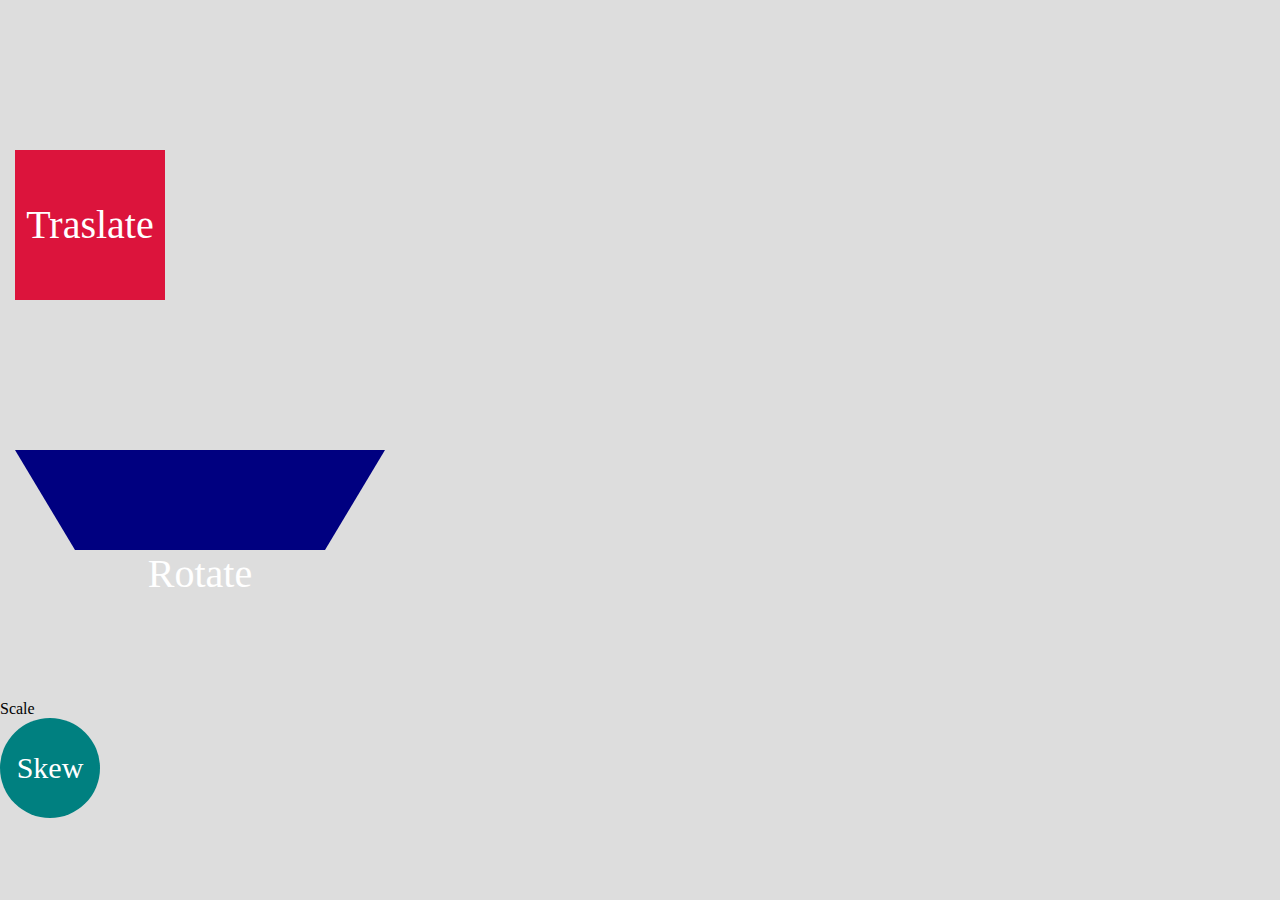
==== ejercicio.html @ b639b354 "Signed-off-by: SantiagoAnzola <est.santiago.anzola@unimilitar.edu.co>" ====
<!DOCTYPE html>
<html lang="es">
    <head>	
	<title>Transformaciones con CSS </title>
	<meta charset= "UTF-8">
	<meta name="viewport" content = "width=device-width, user-scalable=no, initial-scale=1, maximum-scale=1, minimum-scale=1">
	<link rel="stylesheet" href="estilo2.css">  
    </head>

    <body>

	<div class="contendedor">
	  <div class="caja">Traslate</div>
	  <div class="trapecio">Rotate</div>
	  <div class="trianngulo">Scale</div>
	  <div class="circulo">Skew</div>
	</div>

     </body>
</html>
---- estilo2.css ----
body {
	margin: 0;
	background: #ddd;
}
.contenedor {

	display: flex;
	justify-content: center;
}

.caja {

	margin: 150px  15px;
	width: 150px;
	height: 150px;
	background: crimson;
	color: #fff;
	font-size: 40px;
	text-align: center;
	line-height: 150px;
	transition: all 3s;
}

.trapecio {

	margin: 150px  15px;
	width: 250px;
	height: 0px;
	border-right: 60px solid transparent;
	border-left: 60px solid transparent;
	border-top: 100px solid #000080;
	color: #fff;
	font-size: 40px;
	text-align: center;
	line-height: -250px;
}

.triangulo {

	width: 0;
	height: 0;
	border-right:100px solid transparent;
	border-top:100px solid transparent;
	border-left:100px solid transparent;
	border-bottom:100px solid transparent #800000;
	font-size: 40px;
	text-align: center;
	line-height: 50px;
}
.circulo {
	width: 100px;
	height: 100px;
	-moz-burder-radius: 50%;
	-webkit-border-radius: 50%;
	border-radius: 50%;
	background: #008080;
	color: #fff;
 	font-size: 30px;
	text-align: center;
	line-height: 100px;
}



.caja:nth-child(1): {


}

.caja:nth-child(1):hover {
background: purple;
transform: Translate(100px,50px)
}


.trapecio:nth-child(1): {


}

.trapecio:nth-child(1):hover {
background: purple;
transform: TranslateX(100px)
}
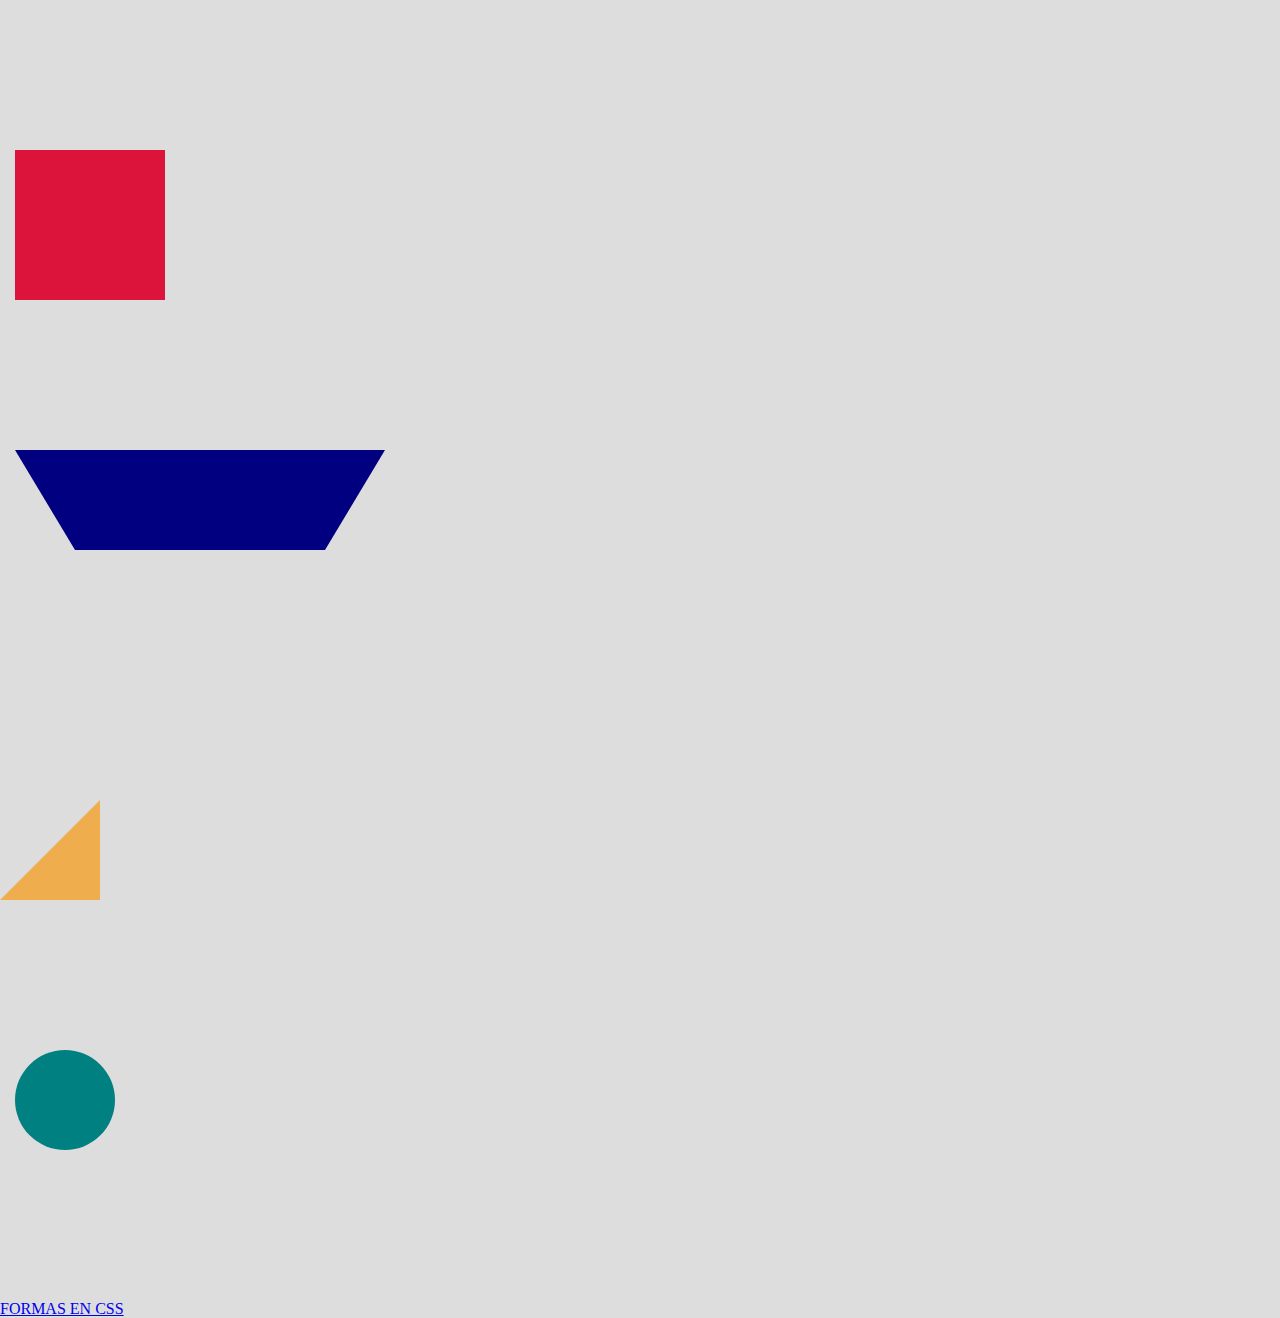
==== commit 33156228: "Signed-off-by: SantiagoAnzola <est.santiago.anzola@unimilitar.edu.co>" ====
--- a/ejercicio.html
+++ b/ejercicio.html
@@ -10,12 +10,12 @@
     <body>
 
 	<div class="contendedor">
-	  <div class="caja">Traslate</div>
-	  <div class="trapecio">Rotate</div>
-	  <div class="trianngulo">Scale</div>
-	  <div class="circulo">Skew</div>
+	  <div class="caja"></div>
+	  <div class="trapecio"></div>
+	  <div class="triangulo"></div>
+	  <div class="circulo"></div>
 	</div>
-
+	<div><a href="https://cybmeta.com/formas-basicas-con-css-triangulos-circulos-trapecios-rectangulos-cuadrados">FORMAS EN CSS</div>
      </body>
 </html>
 		--- a/estilo2.css
+++ b/estilo2.css
@@ -10,54 +10,44 @@
 
 .caja {
 
-	margin: 150px  15px;
+	margin: 150px 15px;
 	width: 150px;
 	height: 150px;
 	background: crimson;
-	color: #fff;
-	font-size: 40px;
-	text-align: center;
-	line-height: 150px;
 	transition: all 3s;
 }
 
 .trapecio {
 
-	margin: 150px  15px;
+	margin: 150px 15px;
 	width: 250px;
 	height: 0px;
 	border-right: 60px solid transparent;
 	border-left: 60px solid transparent;
 	border-top: 100px solid #000080;
-	color: #fff;
-	font-size: 40px;
-	text-align: center;
-	line-height: -250px;
+	transition: all 3s;
 }
 
 .triangulo {
+	marging: 150px 15px;
+	width:0;
+	hight: 0;
+	border-left: 100px solid transparent;
+	border-top: 100px solid transparent;
+	border-bottom: 100px solid #f0ad4e;
+	transition: all 3s;
+	
 
-	width: 0;
-	height: 0;
-	border-right:100px solid transparent;
-	border-top:100px solid transparent;
-	border-left:100px solid transparent;
-	border-bottom:100px solid transparent #800000;
-	font-size: 40px;
-	text-align: center;
-	line-height: 50px;
 }
 .circulo {
+	margin: 150px  15px;
 	width: 100px;
 	height: 100px;
 	-moz-burder-radius: 50%;
 	-webkit-border-radius: 50%;
 	border-radius: 50%;
 	background: #008080;
-	color: #fff;
- 	font-size: 30px;
-	text-align: center;
-	line-height: 100px;
+	transition: all 3s;
 }
 
 
@@ -73,15 +63,36 @@
 }
 
 
-.trapecio:nth-child(1): {
+.trapecio:nth-child(2): {
 
 
 }
 
-.trapecio:nth-child(1):hover {
-background: purple;
-transform: TranslateX(100px)
+.trapecio:nth-child(2):hover {
+
+transform: Rotate(200grad)
 }
 
 
+.triangulo:nth-child(3): {
 
+
+}
+
+.triangulo:nth-child(3):hover {
+
+transform: Scale(2,2)
+}
+
+
+.circulo:nth-child(4): {
+
+
+}
+
+.circulo:nth-child(4):hover {
+
+transform: Skew(45deg, 45deg)
+}
+
+
